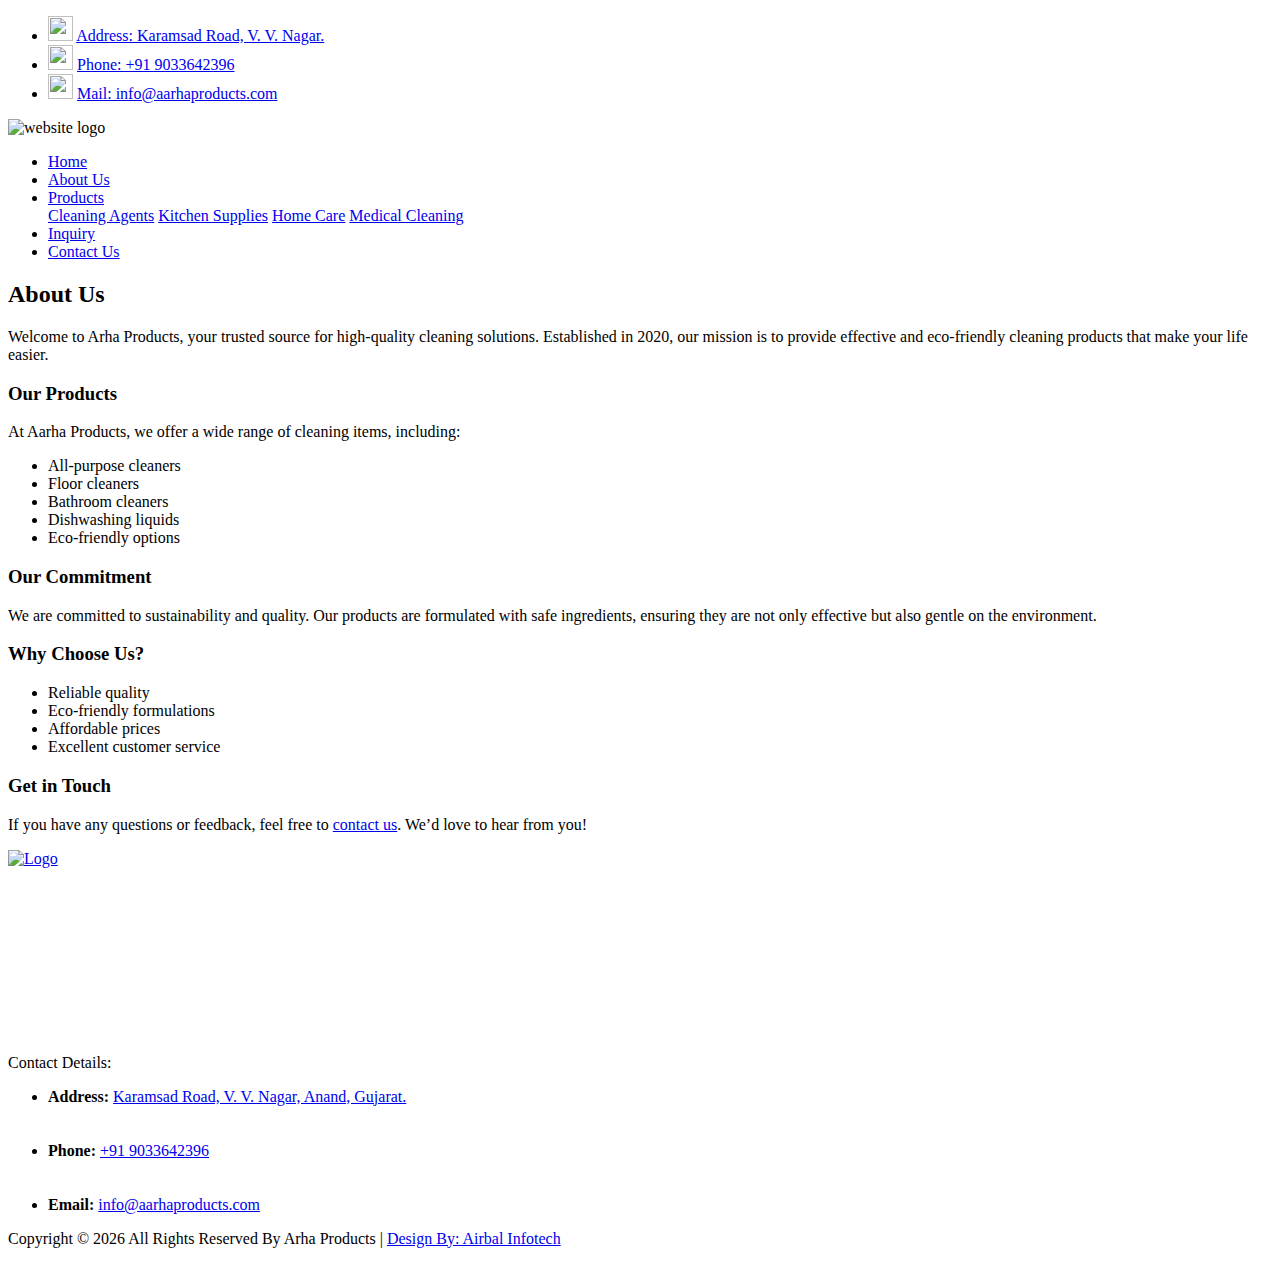
==== about.html @ 1db30700 "added about" ====
<!DOCTYPE html>
<html lang="en">
<head>
    <meta charset="UTF-8">
    <meta name="viewport" content="width=device-width, initial-scale=1.0">
    <title>About Us - Arha Products</title>
    <link rel="stylesheet" href="styles.css">
</head>
<body>
 <!-- Body Inner -->
<div class="body-inner">
    <!-- Topbar -->
    <div id="topbar">
        <div class="container">
            <div class="row text-light">
                <div class="col-md-12 d-flex justify-content-center align-items-center">
                    <ul class="top-menu d-flex">
                        <li><img src="file:///C:/Users/Admin/.vscode/clean.html/images%20(1).jfif" width="25" height="25">
                            <a href="https://www.google.com/maps/place/Karamsad+Rd,+Anand,+Gujarat/@22.5459277,72.9136241,17z/data=!3m1!4b1!4m6!3m5!1s0x395e4de25af10809:0xdad76edc5e14fd69!8m2!3d22.5459277!4d72.9136241!16s%2Fg%2F1tp1x6gj?entry=ttu&g_ep=EgoyMDI0MTAyMi4wIKXMDSoASAFQAw%3D%3D">Address: Karamsad Road, V. V. Nagar.</a></li>
                        <li><img src="file:///C:/Users/Admin/.vscode/clean.html/phone-call-icon-design-in-blue-circle-png.webp" width="25" height="25">
                            <a href="tel:+919033642396">Phone: +91 9033642396</a>
                        </li>
                        <li><img src="file:///C:/Users/Admin/.vscode/clean.html/big-blue-star---business-development-sponsorship-design-and--21.png" width="25" height="25">
                            <a href="mailto:info@aarhaproducts.com">Mail: info@aarhaproducts.com</a>
                        </li>
                    </ul>
                </div>
            </div>
        </div>
    </div>
    <!-- end: Topbar -->
</div>



    <header>
        <div class="logo">
            <img src="file:///C:/Users/Admin/Downloads/aRHA%20PRODUCTS%20(4).svg" width="264" height="150" alt="website logo">
        </div>
        <div class="header-content">
        <nav>
            <ul class="nav-list">
                <li><a href="index.html">Home</a></li>
                <li><a href="about.html">About Us</a></li>
                <li class="products-menu">
                    <a href="#" onclick="toggleDropdown(event)">Products</a>
                    <div class="dropdown">
                        <a href="cleaning.html">Cleaning Agents</a>
                        <a href="kitchen.html">Kitchen Supplies</a>
                        <a href="products.html">Home Care</a>
                        <a href="medi.html">Medical Cleaning</a>
                    </div>
                </li>
                <li><a href="inquiry.html">Inquiry</a></li>
                <li><a href="contact.html">Contact Us</a></li>
            </ul>
        </nav>
        </div>
        <div class="hamburger" id="hamburger" onclick="toggleMenu()">
            <span></span>
            <span></span>
            <span></span>
        </div>
    </header>

    <script>
        function toggleMenu() {
            const navList = document.querySelector('.nav-list');
            navList.classList.toggle('open'); // Toggles main dropdown visibility
        }

        function toggleDropdown(event) {
            event.preventDefault();
            const productsMenu = event.target.closest('.products-menu');
            productsMenu.classList.toggle('open'); // Toggles nested dropdown visibility
        }
    </script>
    <main>
        <section class="about">
            <h2>About Us</h2>
            <p>Welcome to Arha Products, your trusted source for high-quality cleaning solutions. Established in 2020, our mission is to provide effective and eco-friendly cleaning products that make your life easier.</p>

            <h3>Our Products</h3>
            <p>At Aarha Products, we offer a wide range of cleaning items, including:</p>
            <ul>
                <li>All-purpose cleaners</li>
                <li>Floor cleaners</li>
                <li>Bathroom cleaners</li>
                <li>Dishwashing liquids</li>
                <li>Eco-friendly options</li>
            </ul>

            <h3>Our Commitment</h3>
            <p>We are committed to sustainability and quality. Our products are formulated with safe ingredients, ensuring they are not only effective but also gentle on the environment.</p>

            <h3>Why Choose Us?</h3>
            <ul>
                <li>Reliable quality</li>
                <li>Eco-friendly formulations</li>
                <li>Affordable prices</li>
                <li>Excellent customer service</li>
            </ul>

            <h3>Get in Touch</h3>
            <p>If you have any questions or feedback, feel free to <a href="contact.html">contact us</a>. We’d love to hear from you!</p>
        </section>
    </main>
    <footer id="footer">
        <link rel="stylesheet" href="foot.css">
        <div class="footer-content">
            <div class="container">
                <div class="row">
                    <div class="col-lg-4">
                        <div id="logo">
                            <a href="ha.html">
                                <img src="file:///C:/Users/Admin/Downloads/aRHA%20PRODUCTS.png" alt="Logo" style="max-width: 50%; height: auto;"> <!-- Responsive logo -->
                            </a>
                        </div>
                        <p style="text-align: justify; color: white;">
                            We are Gujarat's No.1 wholesale supplier of high-quality cleaning products to businesses of all sizes.
                        </p>
                        <p style="text-align: justify; color: white;">
                            We offer a wide variety of products, including Housekeeping products.
                        </p>
                        <p style="text-align: justify; color: white;">
                            Our range includes Disposable products for various needs.
                        </p>
                        <p style="text-align: justify; color: white;">
                            We also provide Office Stationery products to keep your workspace organized.
                        </p>
                        <p style="text-align: justify; color: white;">
                            Additionally, we supply Safety products to ensure a secure environment.
                        </p>
                    </div>
    
                    <!-- Placeholder for other footer content -->
                    <div class="col-lg-4">
                        <!-- Other content can be placed here -->
                    </div>
                    
                    <div class="col-lg-4">
                        <div class="widget footer-contact">
                            <div class="widget-title">Contact Details:</div>
                            <ul class="list-icon">
                                <li>
                                    <i class="icon-map-pin"></i>
                                    <strong>Address:</strong>
                                    <a href="https://www.google.com/maps/place/Karamsad+Rd,+Anand,+Gujarat/@22.5459277,72.9136241,17z/data=!3m1!4b1!4m6!3m5!1s0x395e4de25af10809:0xdad76edc5e14fd69!8m2!3d22.5459277!4d72.9136241!16s%2Fg%2F1tp1x6gj?entry=ttu&g_ep=EgoyMDI0MTAyMi4wIKXMDSoASAFQAw%3D%3D">Karamsad Road, V. V. Nagar, Anand, Gujarat.</a>
                                </li>
                                <br></br>
                                <li>
                                    <i class="icon-phone"></i>
                                    <strong>Phone:</strong>
                                    <a href="tel:+91 9033642396">+91 9033642396</a>
                                </li>
                                <br></br>
                                <li>
                                    <i class="icon-mail"></i>
                                    <strong>Email:</strong>
                                    <a href="mailto:info@aarhaproducts.com">info@aarhaproducts.com</a>
                                </li>
                            </ul>
                        </div>
                    </div>
                </div>
            </div>
    
           
        </div>
    
        <div class="copyright-content">
            <div class="container">
                <div class="copyright-text text-center">
                    <p class="mb-0 text-light">Copyright © 
                        <script type="text/javascript">
                            document.write(new Date().getFullYear());
                        </script> All Rights Reserved By Arha Products | 
                        <a href="airbalinfotech@gmail.com" target="_blank" style="background: none;">Design By: Airbal Infotech</a>
                    </p>
                </div>
            </div>
        </div>
    </footer>
</body>
</html>
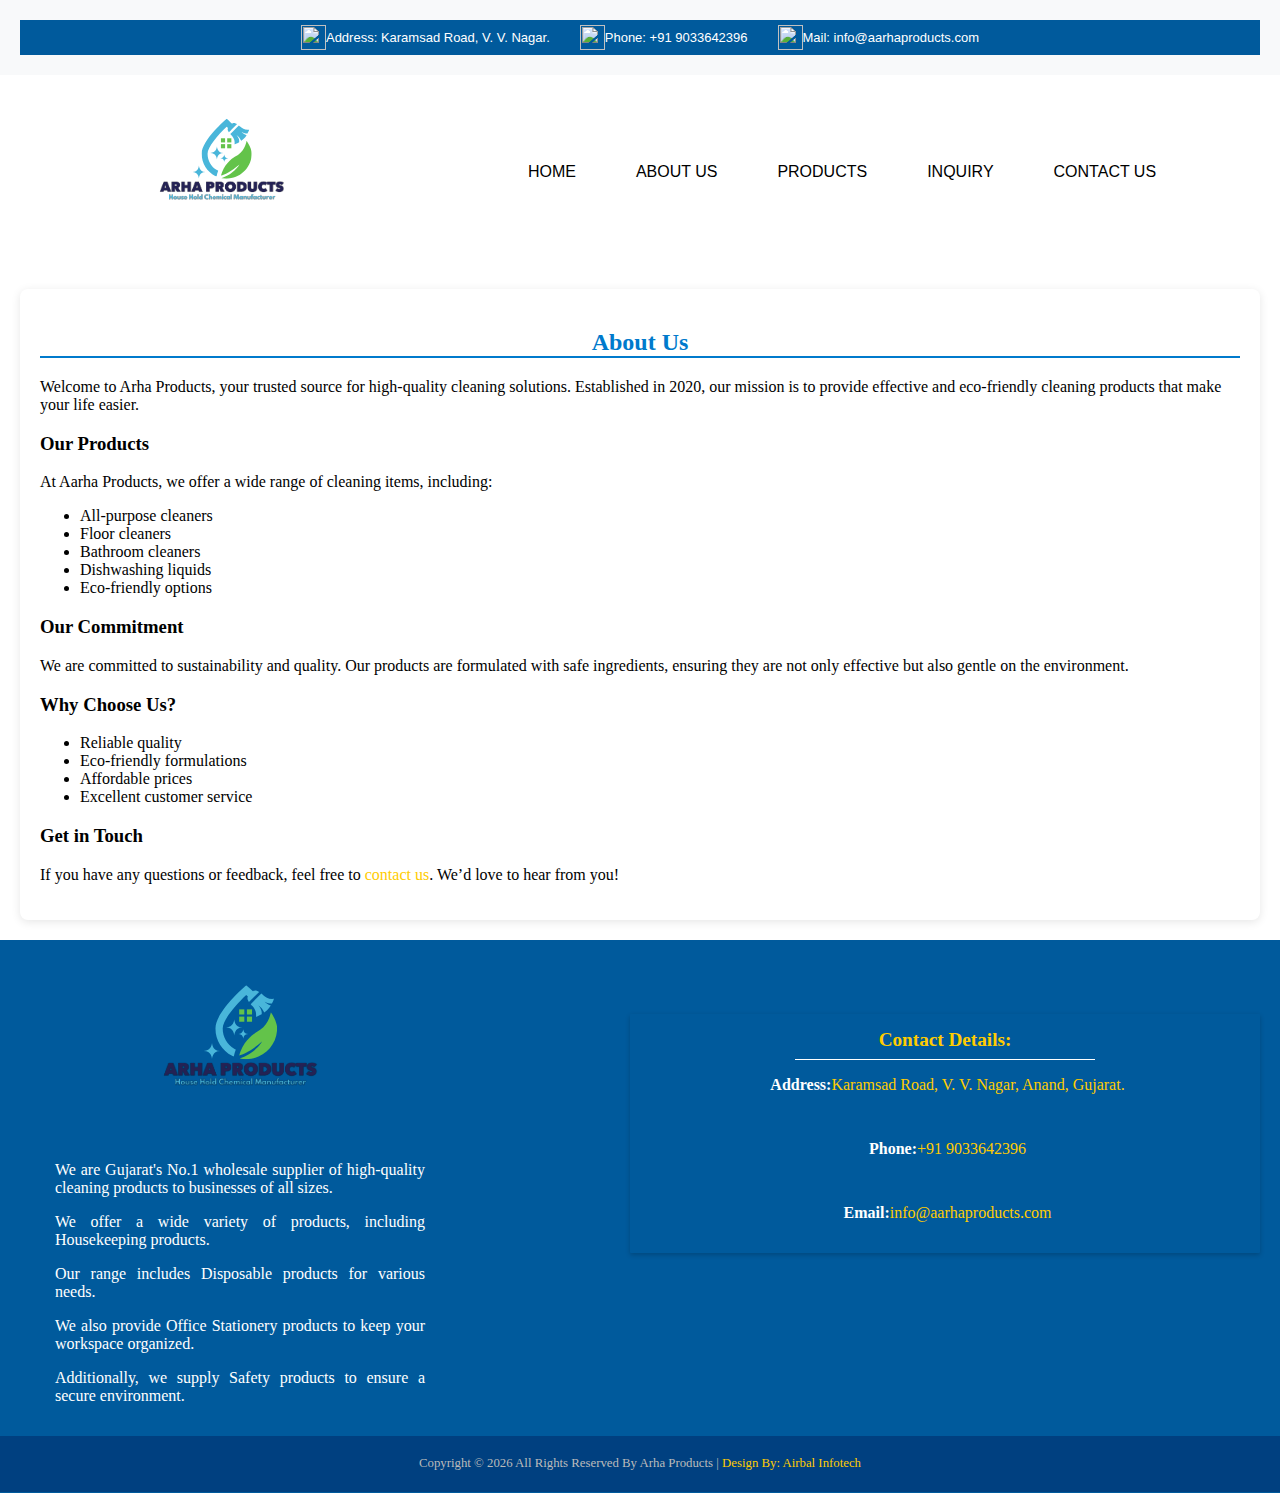
==== commit 1c2ff9ab: "Update about.html" ====
--- a/about.html
+++ b/about.html
@@ -35,7 +35,7 @@
 
     <header>
         <div class="logo">
-            <img src="file:///C:/Users/Admin/Downloads/aRHA%20PRODUCTS%20(4).svg" width="264" height="150" alt="website logo">
+            <img src="aRHA PRODUCTS (4).svg" width="264" height="150" alt="website logo">
         </div>
         <div class="header-content">
         <nav>
@@ -113,7 +113,7 @@
                     <div class="col-lg-4">
                         <div id="logo">
                             <a href="ha.html">
-                                <img src="file:///C:/Users/Admin/Downloads/aRHA%20PRODUCTS.png" alt="Logo" style="max-width: 50%; height: auto;"> <!-- Responsive logo -->
+                                <img src="aRHA PRODUCTS (4).svg" alt="Logo" style="max-width: 50%; height: auto;"> <!-- Responsive logo -->
                             </a>
                         </div>
                         <p style="text-align: justify; color: white;">
--- a/styles.css
+++ b/styles.css
@@ -0,0 +1,421 @@
+body {
+    font-family: Georgia, serif;
+    margin: 0;
+    padding: 0;
+    overflow-x: hidden;
+}
+
+/* General Body Inner Style */
+.body-inner {
+    font-family: Arial, sans-serif;
+    background-color: #f8f9fa; /* Light background */
+    padding: 20px;
+}
+
+/* Topbar Styles */
+#topbar {
+    background-color: #005A9C; /* Dark background */
+    padding: 5px 0; /* Narrow padding */
+}
+
+/* Flexbox for Top Menu */
+.row.text-light {
+    display: flex;
+    justify-content: center; /* Center items horizontally */
+    align-items: center; /* Center items vertically */
+}
+
+/* Top Menu Item Styles */
+.top-menu {
+    list-style: none;
+    padding: 0;
+    margin: 0;
+    display: flex; /* Horizontal items */
+    align-items: center; /* Center items vertically */
+}
+
+.top-menu li {
+    margin: 0 15px; /* Space between items */
+    display: flex; /* Flex for icon and text */
+    align-items: center; /* Center icon and text */
+}
+
+.top-menu a {
+    color: #ffffff; /* White text */
+    text-decoration: none; /* Remove underline */
+    font-size: 13px; /* Compact font size */
+}
+
+.top-menu a:hover {
+    text-decoration: underline; /* Underline on hover */
+}
+
+/* Icon Styles */
+.icon-map-pin,
+.icon-phone,
+.icon-mail {
+    margin-right: 5px; /* Space between icon and text */
+    color: #ffffff; /* White color for icons */
+}
+
+/* Responsive adjustments */
+@media (max-width: 768px) {
+    #topbar {
+        display: none; /* Hide topbar on smaller screens */
+    }
+}
+
+
+.logo {
+    text-align: center;
+    margin: 10px 0;
+}
+header {
+    position: relative;
+    z-index: 100;
+    width: 100%;
+    background-color: white;
+    padding: 10px;
+    display: flex;
+    align-items: center; /* Center items vertically */
+}
+
+/* Add a new class for the nav container */
+.header-content {
+    display: flex;
+    flex: 1; /* Allow it to grow and take available space */
+    justify-content: center; /* Center nav items */
+}
+
+.logo {
+    margin-right: auto; /* Pushes the nav to the center by using auto margin */
+    margin-left: 80px;
+}
+
+/* Main nav list styling */
+.nav-list {
+    display: none;
+    flex-direction: column;
+    width: 100%;
+    background-color: white;
+    position: absolute;
+    top: 60px;
+    left: 0;
+    max-height: 0;
+    overflow: hidden;
+    opacity: 0;
+    transition: opacity 0.4s ease, max-height 0.4s ease;
+    box-shadow: 0px 4px 8px rgba(0, 0, 0, 0.1);
+}
+
+/* Show main nav when open */
+.nav-list.open {
+    display: block;
+    opacity: 1;
+    max-height: 500px;
+}
+
+.nav-list li {
+    padding: 10px 20px;
+    list-style: none;
+}
+
+/* Base styling for navbar links */
+.nav-list li a {
+    color: #000; /* Default color */
+    text-decoration: none; /* Remove underline */
+}
+
+/* Media query for desktop view */
+@media (min-width: 769px) {
+    .nav-list {
+        display: flex; /* Change display to flex for desktop */
+    }
+
+    .nav-list li a {
+        font-size: 24px; /* Increase font size for desktop */
+        font-family:Arial, sans-serif; /* Change to sans-serif */
+        text-transform: uppercase; /* Make text uppercase */
+    }
+}
+
+/* Styling for nested dropdown */
+.dropdown {
+    display: none;
+    flex-direction: column;
+    background-color: #f9f9f9;
+    padding-left: 20px;
+}
+
+/* Show dropdown when open */
+.nav-list li.open .dropdown {
+    display: flex;
+}
+
+.dropdown a {
+    padding: 10px 0;
+    color: #000;
+    text-decoration: none;
+    font-size: 14px;
+}
+
+/* Hamburger menu styling */
+.hamburger {
+    display: none;
+    flex-direction: column;
+    cursor: pointer;
+    margin-right: 20px;
+}
+
+.hamburger span {
+    height: 3px;
+    width: 25px;
+    background-color: #000;
+    margin: 4px;
+    transition: 0.3s;
+}
+
+/* Mobile view adjustments */
+@media (max-width: 768px) {
+    .hamburger {
+        display: flex;
+    }
+
+    .nav-list.open {
+        display: block;
+    }
+}
+/* Ensure the header is a flex container and centers its content */
+.header {
+    display: flex; /* Use flexbox for header layout */
+    justify-content: center; /* Center the nav-list in the header */
+    align-items: center; /* Center items vertically in header */
+    width: 100%; /* Full width for the header */
+    padding: 10px; /* Add padding to the header */
+    background-color: white; /* Optional: background color for visibility */
+}
+
+/* Show the navigation bar as a centered horizontal bar in desktop view */
+@media (min-width: 769px) {
+    .nav-list {
+        display: flex; /* Display nav items in a row */
+        flex-direction: row; /* Horizontal layout for desktop */
+        position: static; /* Position normally in header */
+        opacity: 1; /* Make fully visible */
+        max-height: none; /* No height limit on desktop */
+        background-color: transparent; /* No background color for inline nav */
+        box-shadow: none; /* Remove shadow on desktop */
+        justify-content: center; /* Center the nav items in header */
+        align-items: center; /* Center items vertically */
+        gap: 20px; /* Space between nav items */
+        width: auto; /* Set to auto to not stretch unnecessarily */
+    }
+
+    /* Styling for nav list items */
+    .nav-list li {
+        list-style: none; /* Remove bullets */
+        margin: 0; /* Remove additional space */
+    }
+
+    .nav-list li a {
+        color: #000; /* Black text for desktop */
+        text-decoration: none; /* Remove underline */
+        font-size: 16px; /* Standard font size */
+    }
+
+    /* Hide the hamburger icon on desktop */
+    .hamburger {
+        display: none;
+    }
+}
+
+
+main {
+    padding: 20px;
+    background: #fff;
+    margin: 20px auto; /* Centering with auto margins */
+    border-radius: 8px;
+    box-shadow: 0 2px 10px rgba(0, 0, 0, 0.1);
+    max-width: 1200px; /* Maximum width for main content */
+}
+
+.about h2 {
+    color: #007acc;
+    text-align: center;
+    margin-bottom: 20px;
+    border-bottom: 2px solid #007acc;
+}
+
+.box {
+    display: flex;
+    flex-wrap: wrap;
+    justify-content: center; /* Centering box items */
+    gap: 20px; /* Space between box items */
+}
+
+.box-item {
+    flex: 1 1 300px; /* Flex-grow, flex-shrink, flex-basis */
+    background: #e9ecef;
+    border-radius: 8px;
+    padding: 20px;
+    box-shadow: 0 1px 5px rgba(0, 0, 0, 0.2);
+    transition: transform 0.3s; /* Smooth transition */
+}
+
+.box-item:hover {
+    transform: translateY(-5px); /* Lift effect on hover */
+}
+
+.box-item img {
+    max-width: 100%;
+    border-radius: 8px;
+}
+
+.box-item h2 {
+    margin-top: 10px;
+    color: white; /* Consistent color scheme */
+}
+/* Footer Styles */
+#footer {
+    background-color: #005A9C;
+    color: white;
+    padding: 10px 0;
+    position: relative;
+    overflow: hidden;
+}
+
+/* Content Area */
+.footer-content {
+    display: flex;
+    justify-content: space-between;
+    align-items: flex-start;
+    flex-wrap: wrap;
+}
+
+/* Contact Details */
+.footer-contact {
+    position: absolute;
+    bottom: 40px;
+    right: 20px;
+    max-width: 250px;
+    background-color: #005A9C;
+    color: white;
+    padding: 5px;
+    box-shadow: 0px 2px 4px rgba(0, 0, 0, 0.2);
+    border-radius: 5px;
+}
+
+/* Copyright Section */
+.copyright-content {
+    background-color: #004080;
+    padding: 5px 0;
+    height: 30px;
+    display: flex;
+    justify-content: center;
+    align-items: center;
+    width: 100%;
+}
+
+/* Container */
+.container {
+    max-width: 1200px;
+    margin: 0 auto;
+}
+
+/* Responsive Styles for Columns */
+.row {
+    display: flex;
+    flex-wrap: wrap;
+}
+
+/* Column Styles */
+.col-lg-4 {
+    padding: 5px;
+    flex: 1;
+    min-width: 200px;
+}
+
+/* Logo Styles */
+#logo {
+    text-align: center;
+    margin-bottom: 5px;
+}
+
+/* Widget Title Styles */
+.widget-title {
+    font-size: 0.9em;
+    margin-bottom: 5px;
+    color: #ffcc00;
+    text-align: left;
+}
+
+/* List Styles */
+.list-icon {
+    list-style: none;
+    padding: 0;
+}
+
+.list-icon li {
+    margin-bottom: 3px;
+}
+
+/* Footer Links */
+a {
+    color: #ffcc00;
+    text-decoration: none;
+}
+
+a:hover {
+    text-decoration: underline;
+}
+
+/* Copyright Text Styles */
+.copyright-text {
+    margin: 0;
+    color: #bbb;
+    font-size: 0.8em;
+    text-align: center;
+}
+
+/* Mobile Responsive Styles */
+@media (max-width: 768px) {
+    /* Stack the footer content */
+    .footer-content {
+        flex-direction: column;
+        align-items: center;
+        text-align: center;
+    }
+
+    /* Remove absolute positioning from .footer-contact */
+    .footer-contact {
+        position: relative;
+        margin-top: 10px;
+        max-width: 100%; /* Full width on mobile */
+        text-align: center;
+        bottom: auto;
+        right: auto;
+    }
+
+    /* Stack .row columns vertically */
+    .row {
+        flex-direction: column;
+        align-items: center;
+    }
+
+    /* Full-width columns on mobile */
+    .col-lg-4 {
+        max-width: 100%;
+        margin-bottom: 10px;
+    }
+
+    /* Add padding to prevent overflow on mobile */
+    #footer {
+        padding: 20px;
+    }
+
+    /* Adjust copyright section */
+    .copyright-content {
+        height: auto;
+        padding: 10px 0;
+    }
+}
--- a/foot.css
+++ b/foot.css
@@ -0,0 +1,171 @@
+/* Footer Styles */
+#footer {
+    background-color: #005A9C; /* New background color */
+    color: white; /* White text color */
+    padding: 1px 0;
+    position: relative;
+}
+
+/* Content Area */
+.footer-content {
+    display: flex;
+    flex-direction: row; /* Row layout for desktop */
+    justify-content: space-between;
+    align-items: flex-start;
+    flex-wrap: wrap; /* Allow wrapping for responsive layout */
+}
+
+/* Contact Details */
+.footer-contact {
+    width: 100%;
+    max-width: 5000px;
+    background-color: #005A9C;
+    color: white;
+    padding: 15px;
+    box-shadow: 0px 2px 5px rgba(0, 0, 0, 0.2);
+    border-radius: 1px;
+    text-align: center;
+    margin: 200px auto; /* Center on mobile */
+}
+
+/* Widget Title and Divider Line */
+.footer-contact .widget-title {
+    font-size: 1.2em;
+    font-weight: bold;
+    color: #ffcc00;
+    margin-bottom: 1px;
+    position: relative;
+    text-align: center;
+}
+
+.footer-contact .widget-title::after {
+    content: "";
+    display: block;
+    width: 50%;
+    height: 1px;
+    background-color: white;
+    margin: 8px auto 10px auto;
+}
+
+/* Contact List Styling */
+.footer-contact .list-icon {
+    padding: 0;
+    list-style: none;
+}
+
+.footer-contact .list-icon li {
+    display: flex;
+    align-items: center;
+    justify-content: center;
+    margin-bottom: 10px;
+}
+ 
+.footer-contact .list-icon i {
+    margin-right: 5px;
+}
+
+/* Copyright Section */
+.copyright-content {
+    background-color: #004080;
+    padding: 3px 0;
+    height: 50px;
+    display: flex;
+    justify-content: center;
+    align-items: center;
+    color: #bbb;
+}
+
+/* Container */
+.container {
+    max-width: 1200px;
+    margin: 0 auto;
+}
+
+/* Column Styles */
+.col-lg-4 {
+    flex: 1;
+    padding: 15px;
+    min-width: 250px;
+}
+
+/* Logo Styles */
+#logo {
+    text-align: center;
+    margin-bottom: 10px;
+}
+
+/* List Styles */
+.list {
+    list-style: none;
+    padding: 0;
+}
+
+.list li {
+    margin-bottom: 10px;
+}
+
+/* Icon List Styles */
+.list-icon li {
+    display: flex;
+    align-items: center;
+}
+
+.list-icon i {
+    margin-right: 10px;
+}
+
+/* Footer Links */
+a {
+    color: #ffcc00;
+    text-decoration: none;
+}
+
+a:hover {
+    text-decoration: underline;
+}
+
+/* Copyright Text Styles */
+.copyright-text {
+    margin: 0;
+}
+
+/* Responsive Adjustments for Mobile View */
+@media (max-width: 768px) {
+    .footer-content {
+        flex-direction: column; /* Stack elements vertically */
+        align-items: center;
+    }
+
+    .col-lg-4 {
+        max-width: 100%;
+        text-align: center;
+        padding: 10px 0;
+    }
+
+    .footer-contact {
+        max-width: 100%; /* Full width for mobile */
+        padding: 20px;
+    }
+
+    .widget-title {
+        font-size: 1.1em;
+        text-align: center;
+    }
+
+    .list-icon li {
+        text-align: center; /* Ensure mobile layout is centered */
+    }
+}
+
+/* Desktop View - Ensure full address displays in a single line */
+@media (min-width: 769px) {
+    /* Allow the address to be displayed in a single line without wrapping */
+    .footer-contact .list-icon li {
+        white-space: nowrap; /* Prevent wrapping of the address */
+    }
+
+    /* Ensure the container of the address is wide enough */
+    .footer-contact {
+        max-width: 600px; /* Increase max-width of contact box for desktop */
+    }
+}
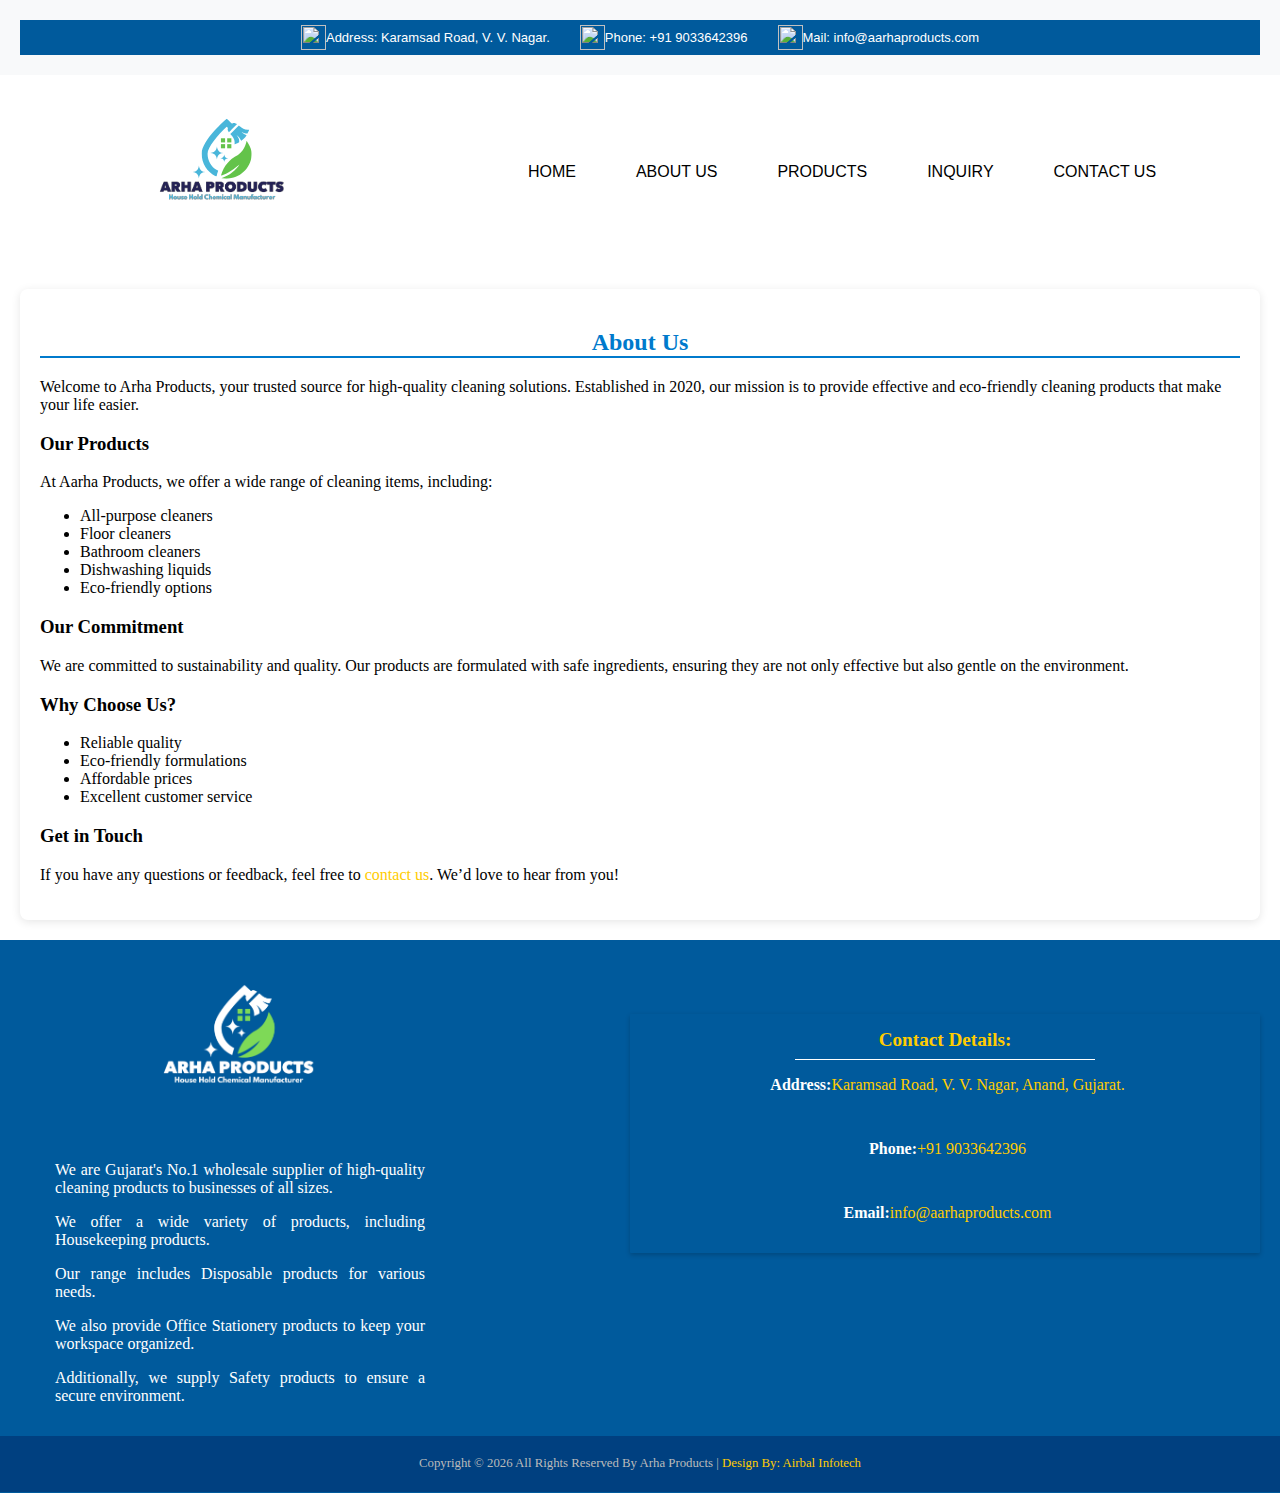
==== commit 662e5038: "Update about.html" ====
--- a/about.html
+++ b/about.html
@@ -112,8 +112,8 @@
                 <div class="row">
                     <div class="col-lg-4">
                         <div id="logo">
-                            <a href="ha.html">
-                                <img src="aRHA PRODUCTS (4).svg" alt="Logo" style="max-width: 50%; height: auto;"> <!-- Responsive logo -->
+                            <a href="index.html">
+                                <img src="aRHA PRODUCTS.png" alt="Logo" style="max-width: 50%; height: auto;"> <!-- Responsive logo -->
                             </a>
                         </div>
                         <p style="text-align: justify; color: white;">
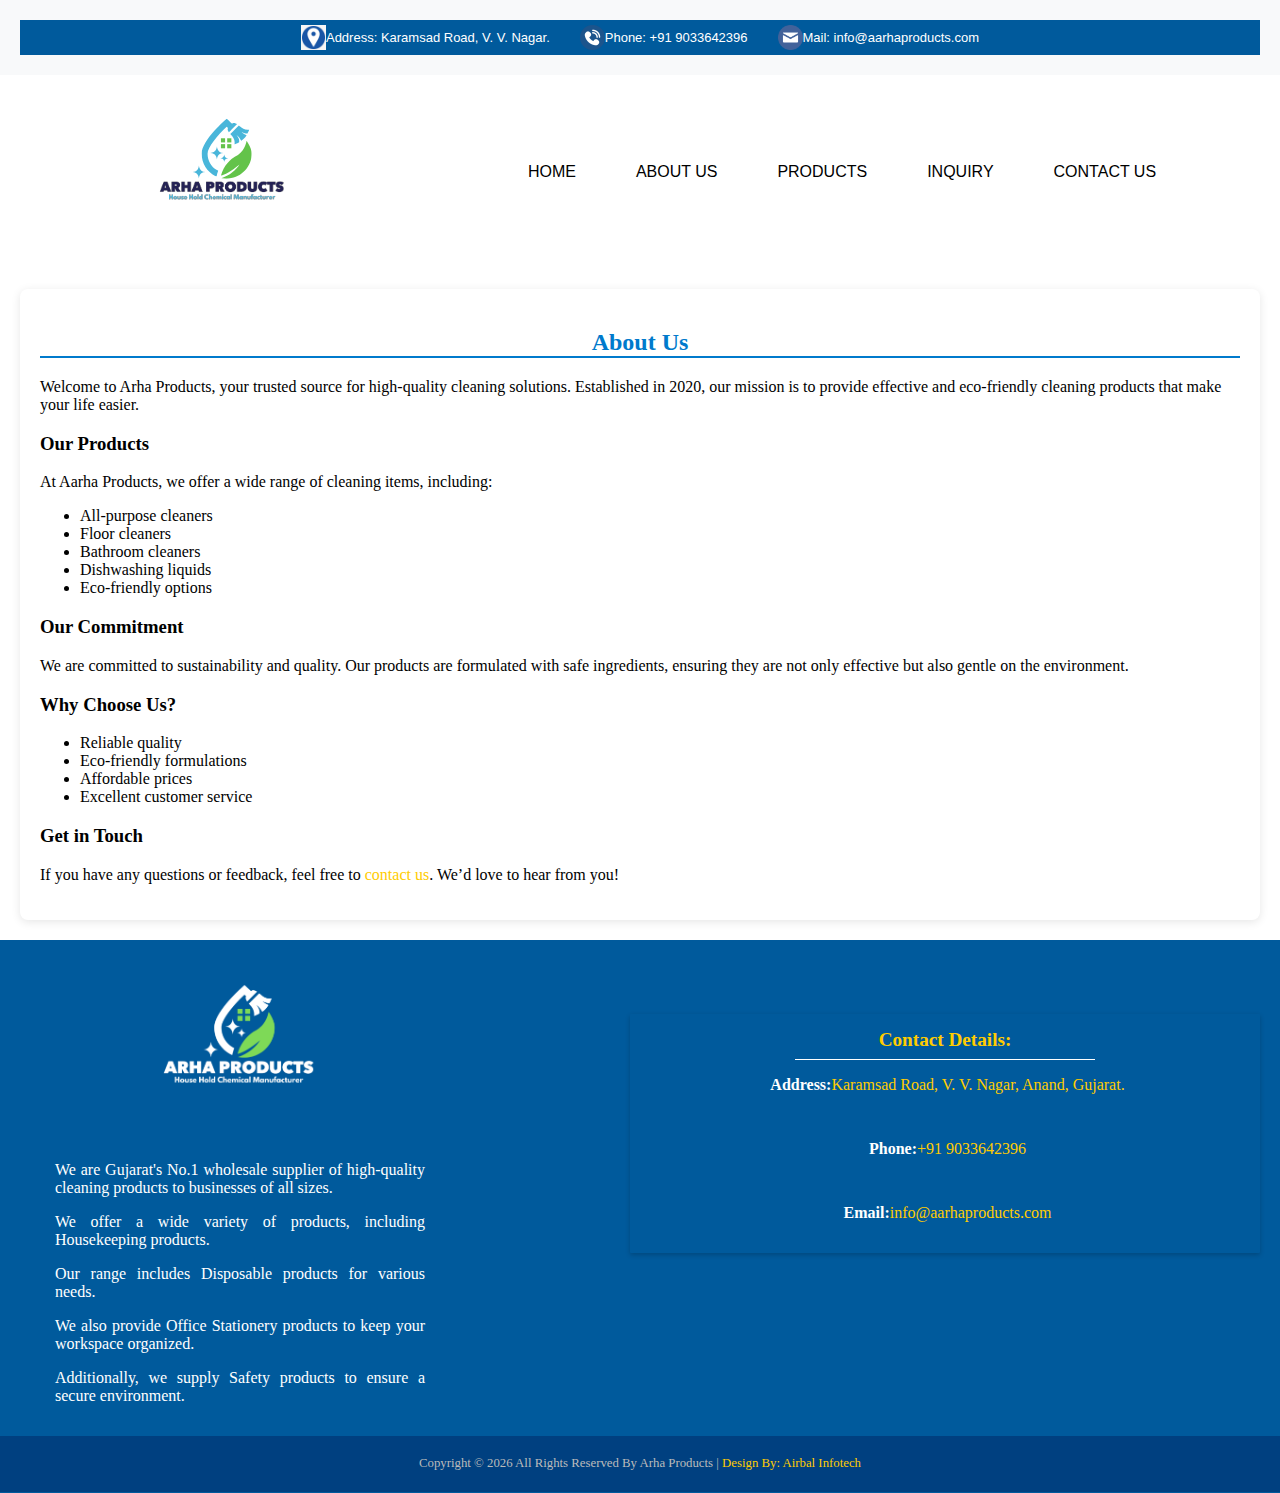
==== commit 16d81fe7: "Update about.html" ====
--- a/about.html
+++ b/about.html
@@ -15,12 +15,12 @@
             <div class="row text-light">
                 <div class="col-md-12 d-flex justify-content-center align-items-center">
                     <ul class="top-menu d-flex">
-                        <li><img src="file:///C:/Users/Admin/.vscode/clean.html/images%20(1).jfif" width="25" height="25">
+                        <li><img src="images%20(1).jfif" width="25" height="25">
                             <a href="https://www.google.com/maps/place/Karamsad+Rd,+Anand,+Gujarat/@22.5459277,72.9136241,17z/data=!3m1!4b1!4m6!3m5!1s0x395e4de25af10809:0xdad76edc5e14fd69!8m2!3d22.5459277!4d72.9136241!16s%2Fg%2F1tp1x6gj?entry=ttu&g_ep=EgoyMDI0MTAyMi4wIKXMDSoASAFQAw%3D%3D">Address: Karamsad Road, V. V. Nagar.</a></li>
-                        <li><img src="file:///C:/Users/Admin/.vscode/clean.html/phone-call-icon-design-in-blue-circle-png.webp" width="25" height="25">
+                        <li><img src="phone-call-icon-design-in-blue-circle-png.webp" width="25" height="25">
                             <a href="tel:+919033642396">Phone: +91 9033642396</a>
                         </li>
-                        <li><img src="file:///C:/Users/Admin/.vscode/clean.html/big-blue-star---business-development-sponsorship-design-and--21.png" width="25" height="25">
+                        <li><img src="big-blue-star---business-development-sponsorship-design-and--21.png" width="25" height="25">
                             <a href="mailto:info@aarhaproducts.com">Mail: info@aarhaproducts.com</a>
                         </li>
                     </ul>
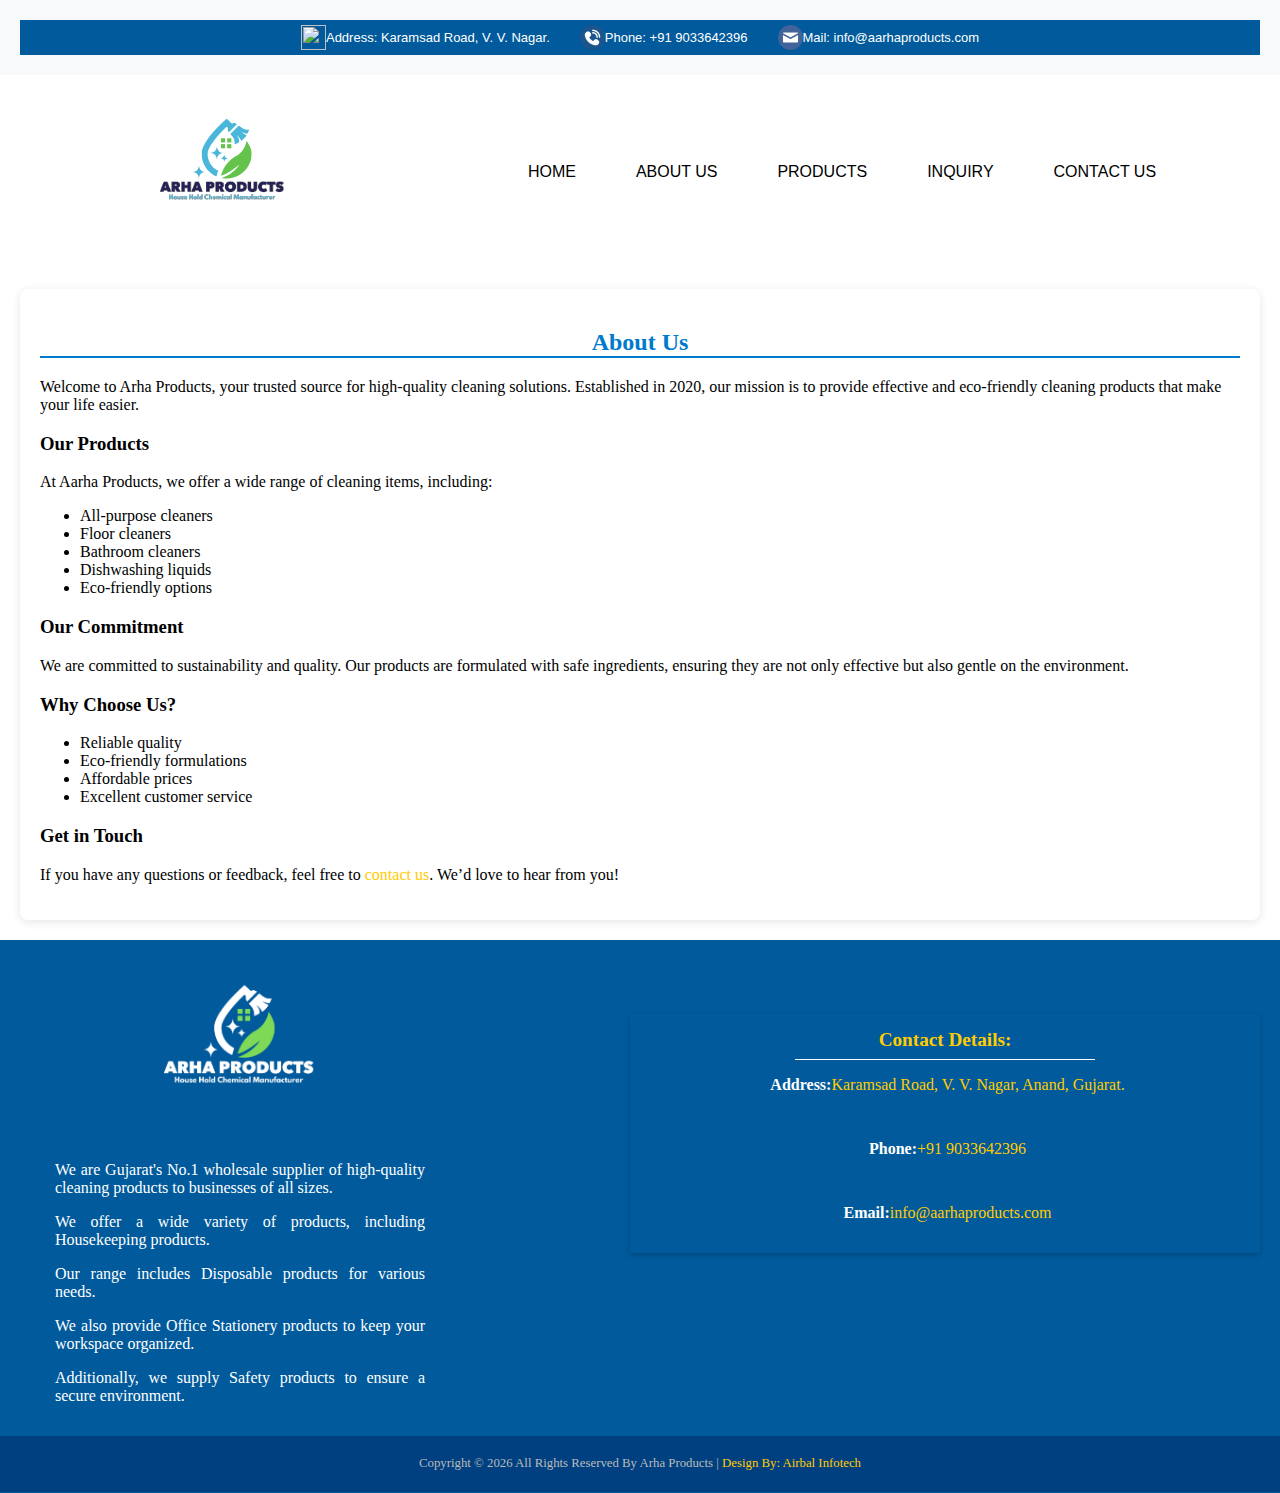
==== commit 3a43acf5: "Update about.html" ====
--- a/about.html
+++ b/about.html
@@ -15,7 +15,7 @@
             <div class="row text-light">
                 <div class="col-md-12 d-flex justify-content-center align-items-center">
                     <ul class="top-menu d-flex">
-                        <li><img src="images%20(1).jfif" width="25" height="25">
+                        <li><img src="images(1).jfif" width="25" height="25">
                             <a href="https://www.google.com/maps/place/Karamsad+Rd,+Anand,+Gujarat/@22.5459277,72.9136241,17z/data=!3m1!4b1!4m6!3m5!1s0x395e4de25af10809:0xdad76edc5e14fd69!8m2!3d22.5459277!4d72.9136241!16s%2Fg%2F1tp1x6gj?entry=ttu&g_ep=EgoyMDI0MTAyMi4wIKXMDSoASAFQAw%3D%3D">Address: Karamsad Road, V. V. Nagar.</a></li>
                         <li><img src="phone-call-icon-design-in-blue-circle-png.webp" width="25" height="25">
                             <a href="tel:+919033642396">Phone: +91 9033642396</a>
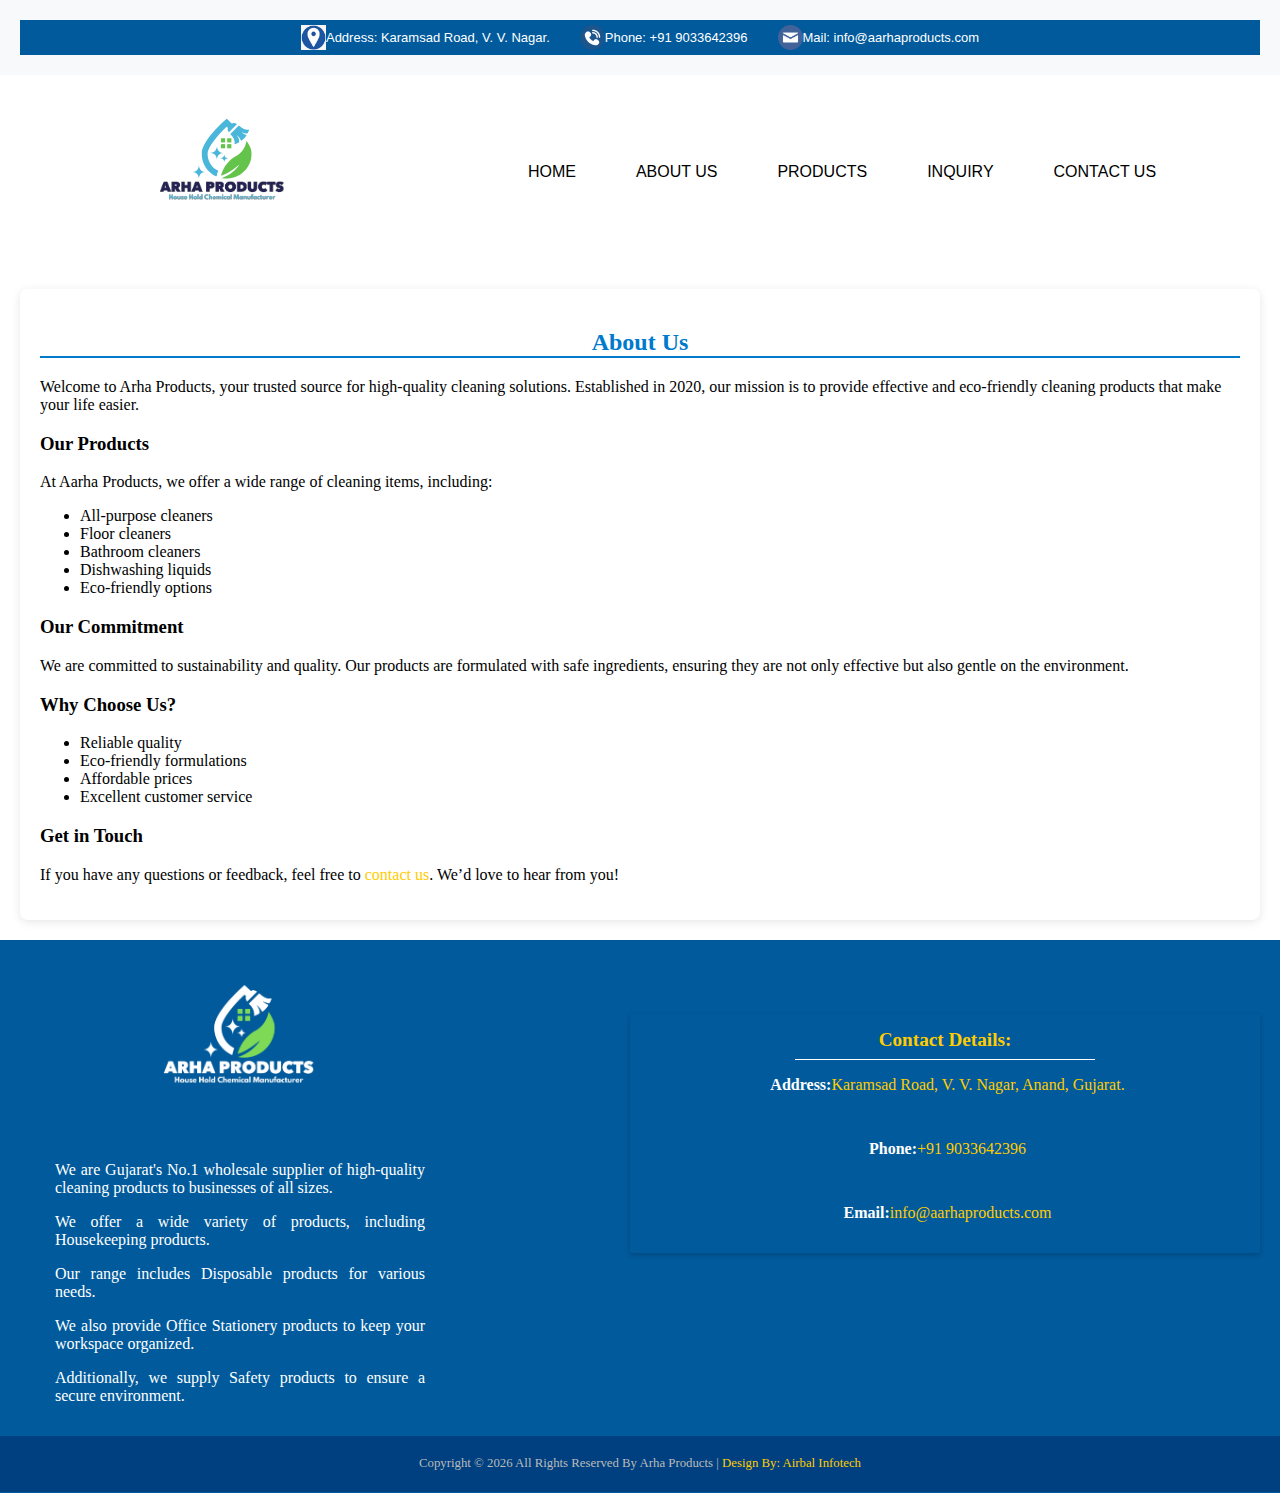
==== commit 967f39e6: "Update about.html" ====
--- a/about.html
+++ b/about.html
@@ -15,7 +15,7 @@
             <div class="row text-light">
                 <div class="col-md-12 d-flex justify-content-center align-items-center">
                     <ul class="top-menu d-flex">
-                        <li><img src="images(1).jfif" width="25" height="25">
+                        <li><img src="Screenshot (30).png" width="25" height="25">
                             <a href="https://www.google.com/maps/place/Karamsad+Rd,+Anand,+Gujarat/@22.5459277,72.9136241,17z/data=!3m1!4b1!4m6!3m5!1s0x395e4de25af10809:0xdad76edc5e14fd69!8m2!3d22.5459277!4d72.9136241!16s%2Fg%2F1tp1x6gj?entry=ttu&g_ep=EgoyMDI0MTAyMi4wIKXMDSoASAFQAw%3D%3D">Address: Karamsad Road, V. V. Nagar.</a></li>
                         <li><img src="phone-call-icon-design-in-blue-circle-png.webp" width="25" height="25">
                             <a href="tel:+919033642396">Phone: +91 9033642396</a>
